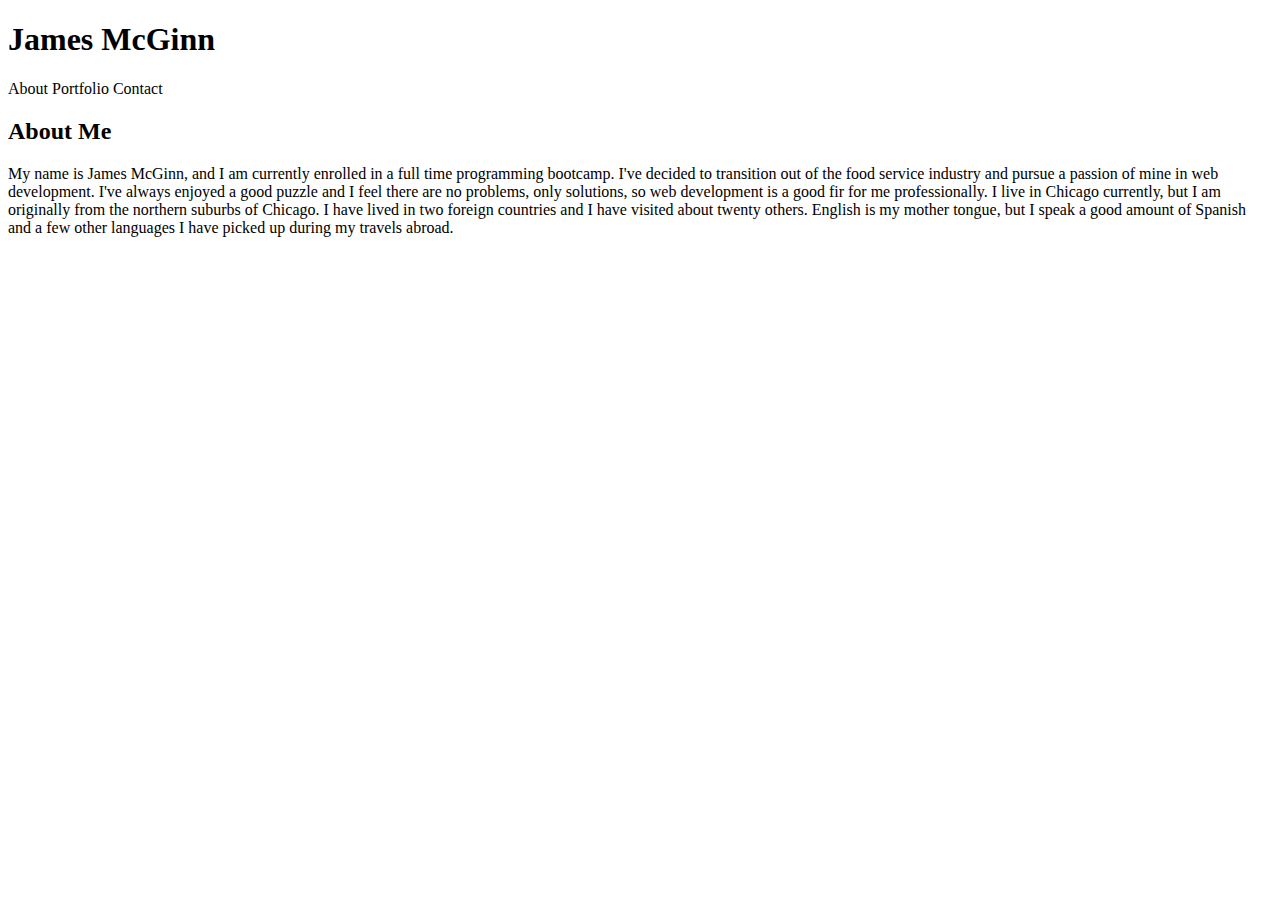
==== index.html @ a8b8f750 "basic_content" ====
<!DOCTYPE html>
<html>

<head>
    <title>
        index
    </title>
    <style>
    </style>
</head>

<body>
    <header>
        <h1>James McGinn</h1>
        About Portfolio Contact
    </header>
    <h2>About Me</h2>
    <p>My name is James McGinn, and I am currently enrolled in a full time programming bootcamp. I've decided to transition
        out of the food service industry and pursue a passion of mine in web development. I've always enjoyed a good puzzle
        and I feel there are no problems, only solutions, so web development is a good fir for me professionally. I live
        in Chicago currently, but I am originally from the northern suburbs of Chicago. I have lived in two foreign countries
        and I have visited about twenty others. English is my mother tongue, but I speak a good amount of Spanish and a few
        other languages I have picked up during my travels abroad.</p>
</body>
<footer></footer>

</html>
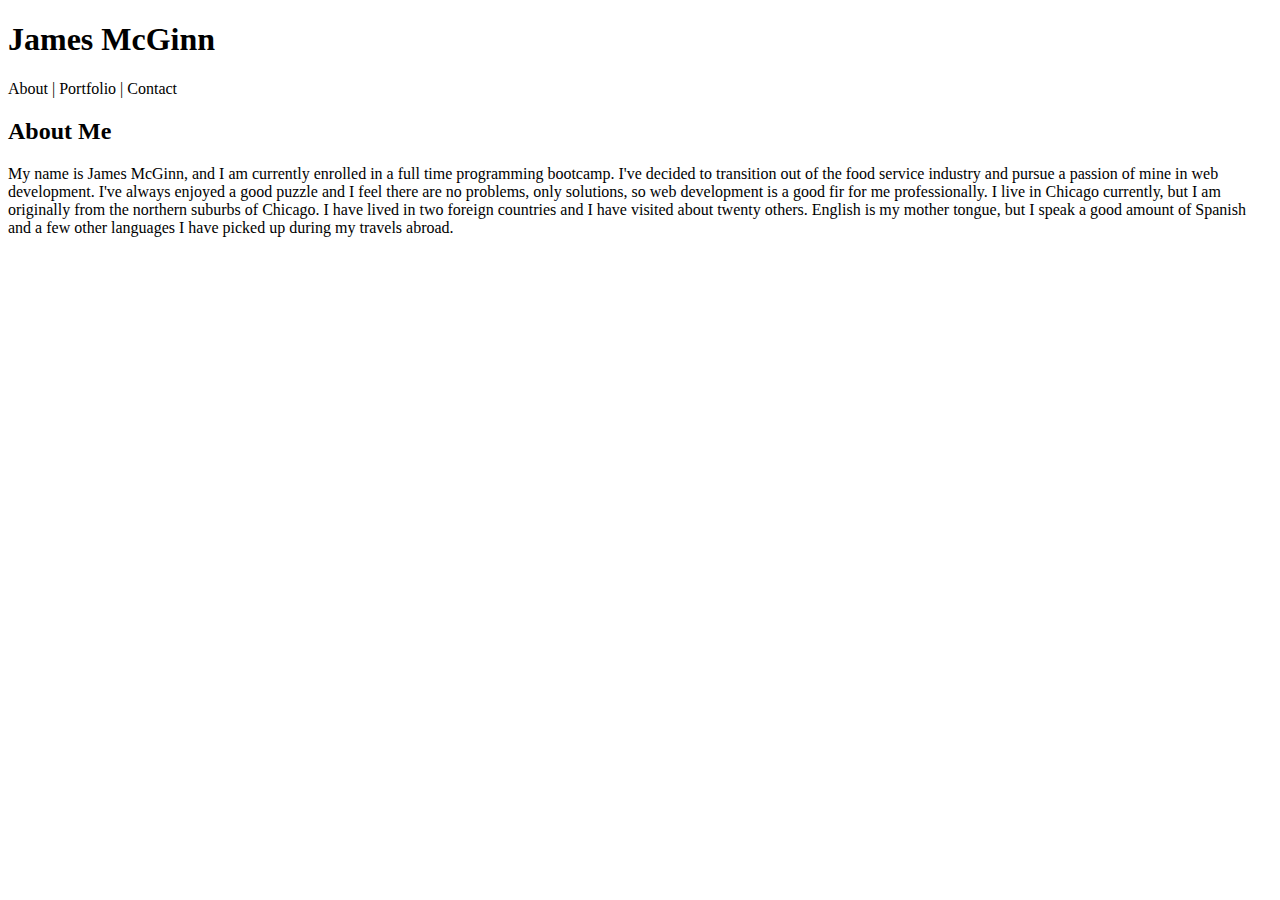
==== commit 38176ee1: "div_boxes" ====
--- a/index.html
+++ b/index.html
@@ -5,22 +5,28 @@
     <title>
         index
     </title>
-    <style>
-    </style>
+    <link rel="stylesheet" href="./assets/css/style.css">
 </head>
 
 <body>
-    <header>
+
+    <div class="name_box">
         <h1>James McGinn</h1>
-        About Portfolio Contact
-    </header>
-    <h2>About Me</h2>
-    <p>My name is James McGinn, and I am currently enrolled in a full time programming bootcamp. I've decided to transition
-        out of the food service industry and pursue a passion of mine in web development. I've always enjoyed a good puzzle
-        and I feel there are no problems, only solutions, so web development is a good fir for me professionally. I live
-        in Chicago currently, but I am originally from the northern suburbs of Chicago. I have lived in two foreign countries
-        and I have visited about twenty others. English is my mother tongue, but I speak a good amount of Spanish and a few
-        other languages I have picked up during my travels abroad.</p>
+    </div>
+
+    <div class="link_box">
+        About | Portfolio | Contact
+    </div>
+    <div class="content_box">
+        <h2>About Me</h2>
+        <p>My name is James McGinn, and I am currently enrolled in a full time programming bootcamp. I've decided to transition
+            out of the food service industry and pursue a passion of mine in web development. I've always enjoyed a good
+            puzzle and I feel there are no problems, only solutions, so web development is a good fir for me professionally.
+            I live in Chicago currently, but I am originally from the northern suburbs of Chicago. I have lived in two foreign
+            countries and I have visited about twenty others. English is my mother tongue, but I speak a good amount of Spanish
+            and a few other languages I have picked up during my travels abroad.
+        </p>
+    </div>
 </body>
 <footer></footer>
 
--- a/assets/css/style.css
+++ b/assets/css/style.css
@@ -0,0 +1,19 @@
+.name_box {
+
+}
+
+.link_box {
+
+}
+
+.content_box {
+
+}
+
+.contact_box {
+
+}
+
+.portfolio_box {
+    
+}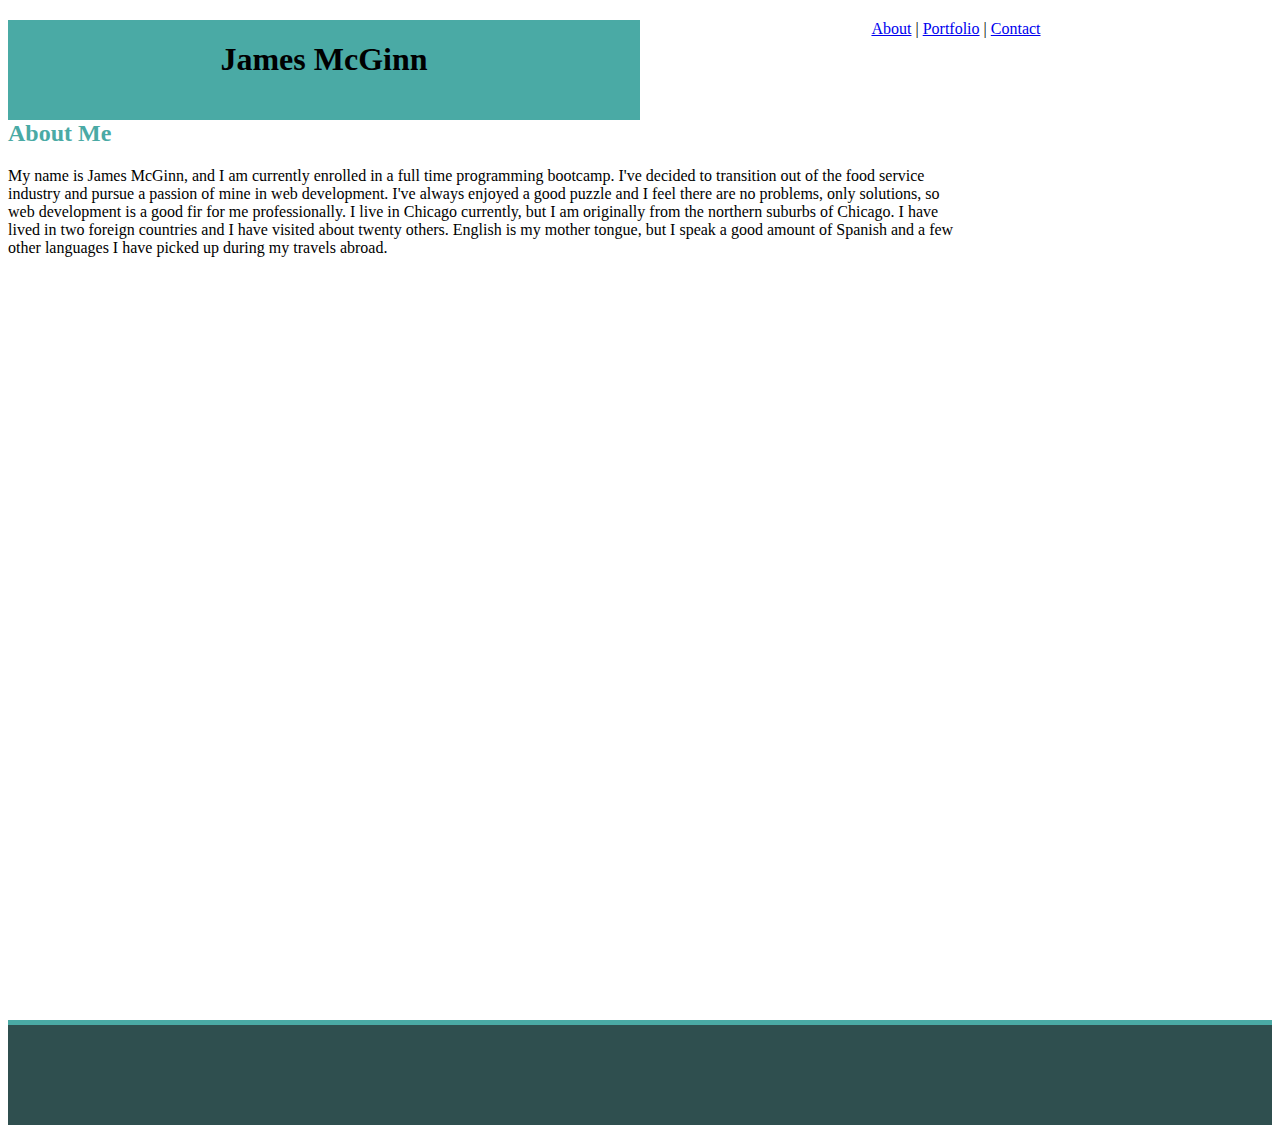
==== commit 39396158: "additional_div_work" ====
--- a/index.html
+++ b/index.html
@@ -15,18 +15,24 @@
     </div>
 
     <div class="link_box">
-        About | Portfolio | Contact
+        <a href="index.html">About</a> |
+        <a href="portfolio.html">Portfolio</a> |
+        <a href="contact.html">Contact</a>
     </div>
-    <div class="content_box">
-        <h2>About Me</h2>
-        <p>My name is James McGinn, and I am currently enrolled in a full time programming bootcamp. I've decided to transition
-            out of the food service industry and pursue a passion of mine in web development. I've always enjoyed a good
-            puzzle and I feel there are no problems, only solutions, so web development is a good fir for me professionally.
-            I live in Chicago currently, but I am originally from the northern suburbs of Chicago. I have lived in two foreign
-            countries and I have visited about twenty others. English is my mother tongue, but I speak a good amount of Spanish
-            and a few other languages I have picked up during my travels abroad.
-        </p>
-    </div>
+    <div="clear"></div>
+        <div class="body_box">
+            <div class="content_box">
+                <h2>About Me</h2>
+                <p>My name is James McGinn, and I am currently enrolled in a full time programming bootcamp. I've decided to
+                    transition out of the food service industry and pursue a passion of mine in web development. I've always
+                    enjoyed a good puzzle and I feel there are no problems, only solutions, so web development is a good
+                    fir for me professionally. I live in Chicago currently, but I am originally from the northern suburbs
+                    of Chicago. I have lived in two foreign countries and I have visited about twenty others. English is
+                    my mother tongue, but I speak a good amount of Spanish and a few other languages I have picked up during
+                    my travels abroad.
+                </p>
+            </div>
+        </div>
 </body>
 <footer></footer>
 
--- a/assets/css/style.css
+++ b/assets/css/style.css
@@ -1,8 +1,26 @@
 .name_box {
+    height: 100px;
+    width: 50%;
+    background-color: #4aaaa5;
+    float:left;
+    text-align: center;
 
 }
 
 .link_box {
+    height: 100px;
+    width: 50%;
+    float: right;
+    text-align: center;
+}
+h2 {
+    color:#4aaaa5;
+    font-weight: bold;
+}
+
+.body_box {
+    width: 960px;
+    height: 1000px;
 
 }
 
@@ -15,5 +33,15 @@
 }
 
 .portfolio_box {
-    
+
+}
+
+.clear {
+    clear: both;
+}
+
+footer {
+    height:100px;
+    border-top: 5px #4aaaa5 solid;
+    background-color: darkslategrey;
 }